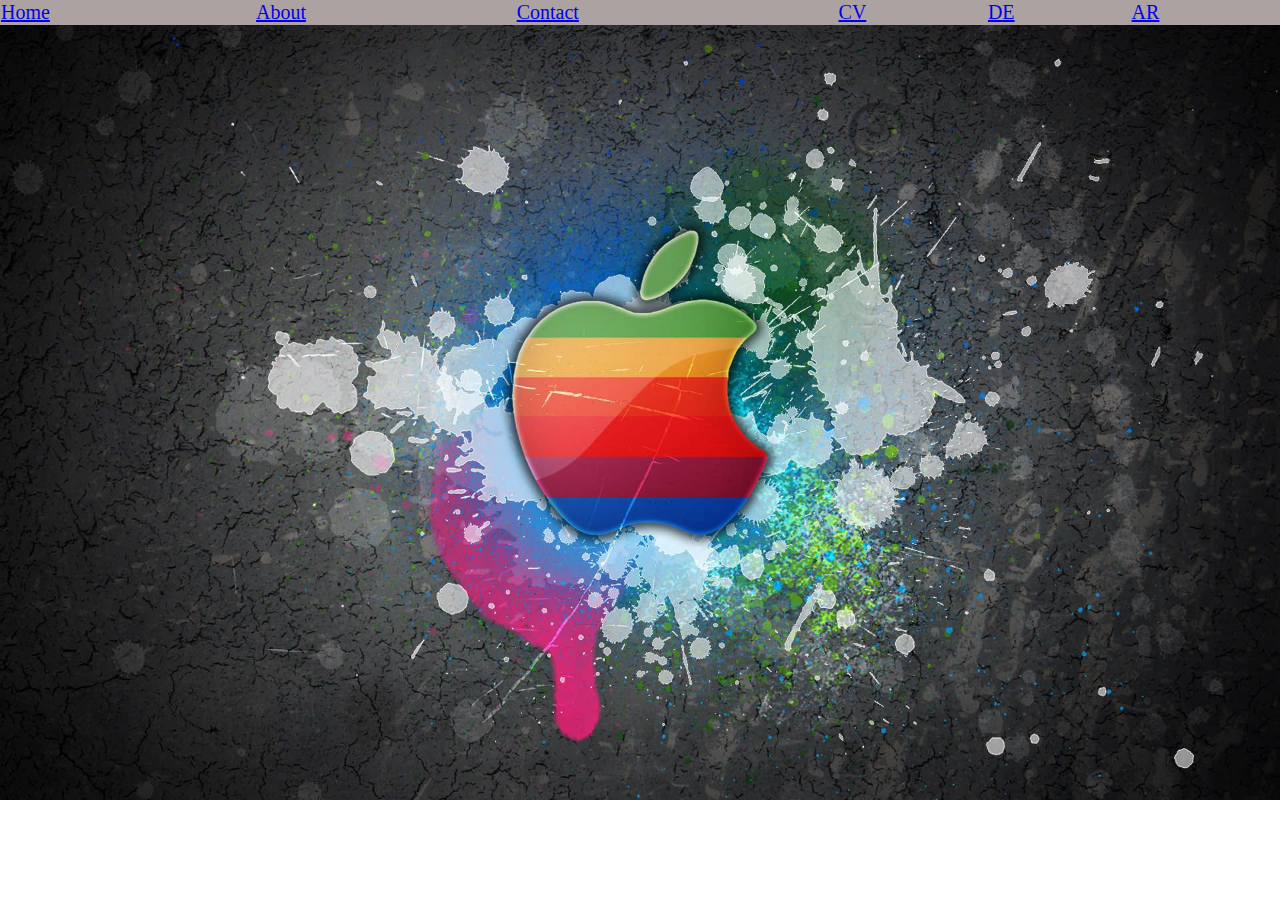
==== Cv.html @ 325fade3 "ver1" ====
<!DOCTYPE html>
<html>
<head>
    <meta charset="utf-8" />
    <meta http-equiv="X-UA-Compatible" content="IE=edge">
    <title>CV page</title>
    <meta name="viewport" content="width=device-width, initial-scale=1">
    <link rel="stylesheet" type="text/css" media="screen" href="Style.css" />
    <script src="main.js"></script>
</head>
<body class="clas">
    <div class="clas1">
        <table class="clas1">
            <tr>
              <td>
                  <a href="index.html">Home</a>
              </td>
              <td>
                  <a href="About.html">About</a> 
              </td>
              <td>
                  <a href="Contact.html">Contact</a>   
              </td>
              <td>
                  <a href="Cv.html">CV</a>   
              </td>
              <td>
                  <a href="index.html">DE</a>    
              </td>
              <td>
                  <a href="index.html">AR</a>    
              </td>
            </tr></div>
</body>
</html>
---- Style.css ----
.clas1{color: white;font-size: 20px;border-collapse: collapse;width: 100%; background-color: rgb(173, 162, 162);height: 100%;
}
.clas2{color: rgb(243, 236, 236);font-size: 20px;border-collapse: collapse;
}
.clas3{color: black;font-size: 20px;border-collapse: collapse
}
.clas{background-image: url(d.jpg);background-repeat: no-repeat;margin: 0px;background-size: 100%;
}
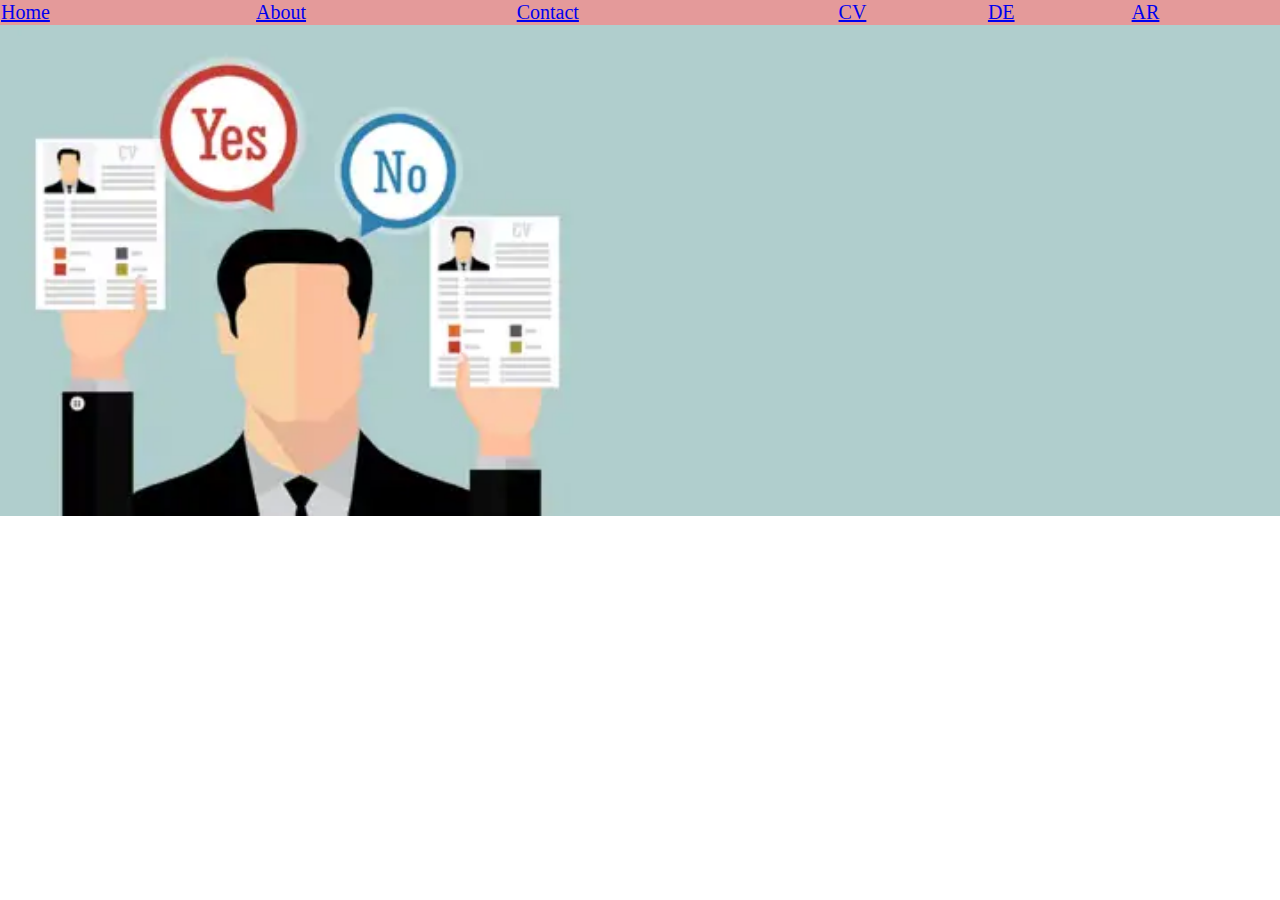
==== commit e3b49876: "Change" ====
--- a/Cv.html
+++ b/Cv.html
@@ -3,33 +3,34 @@
 <head>
     <meta charset="utf-8" />
     <meta http-equiv="X-UA-Compatible" content="IE=edge">
-    <title>CV page</title>
+    <title>CV Page</title>
     <meta name="viewport" content="width=device-width, initial-scale=1">
-    <link rel="stylesheet" type="text/css" media="screen" href="Style.css" />
+    <link rel="stylesheet" type="text/css" media="screen" href="./Css/Style.css" />
     <script src="main.js"></script>
 </head>
-<body class="clas">
-    <div class="clas1">
-        <table class="clas1">
-            <tr>
-              <td>
-                  <a href="index.html">Home</a>
-              </td>
-              <td>
-                  <a href="About.html">About</a> 
-              </td>
-              <td>
-                  <a href="Contact.html">Contact</a>   
-              </td>
-              <td>
-                  <a href="Cv.html">CV</a>   
-              </td>
-              <td>
-                  <a href="index.html">DE</a>    
-              </td>
-              <td>
-                  <a href="index.html">AR</a>    
-              </td>
-            </tr></div>
+<body class="Cvclas">
+        <div class="clas1">
+                <table class="clas1">
+                    <tr>
+                      <td>
+                          <a href="index.html">Home</a>
+                      </td>
+                      <td>
+                          <a href="About.html">About</a> 
+                      </td>
+                      <td>
+                          <a href="Contact.html">Contact</a>   
+                      </td>
+                      <td>
+                          <a href="Cv.html">CV</a>   
+                      </td>
+                      <td>
+                          <a href="../my-web-seite/DE/Lebenslauf.html">DE</a>    
+                      </td>
+                      <td>
+                          <a href="../my-web-seite/AR/السيرة_الذاتية.html">AR</a>    
+                      </td>
+                    </tr></div>
+                    
 </body>
 </html>--- a/Css/Style.css
+++ b/Css/Style.css
@@ -0,0 +1,14 @@
+.clas1{font-size: 20px;border-collapse: collapse;width: 100%; background-color: rgb(228, 154, 154);height: 100%;
+}
+.clas2{color: rgb(243, 236, 236);font-size: 20px;border-collapse: collapse;
+}
+.clas3{color: black;font-size: 20px;border-collapse: collapse
+}
+.Enclas{background-image: url(1.jpg);background-repeat: no-repeat;margin: 0px;background-size: 100%;background-color: rgb(206, 194, 142);
+}
+.Cvclas{background-image: url(cv.png);background-repeat: no-repeat;margin: 0px;background-size: 100%;
+}
+.contactclas{background-image: url(contact.jpg);background-repeat: no-repeat;margin: 0px;background-size: 100%;
+}
+.aboutclas{background-image: url(about.jpg);background-repeat: no-repeat;margin: 0px;background-size: 100%;
+}
